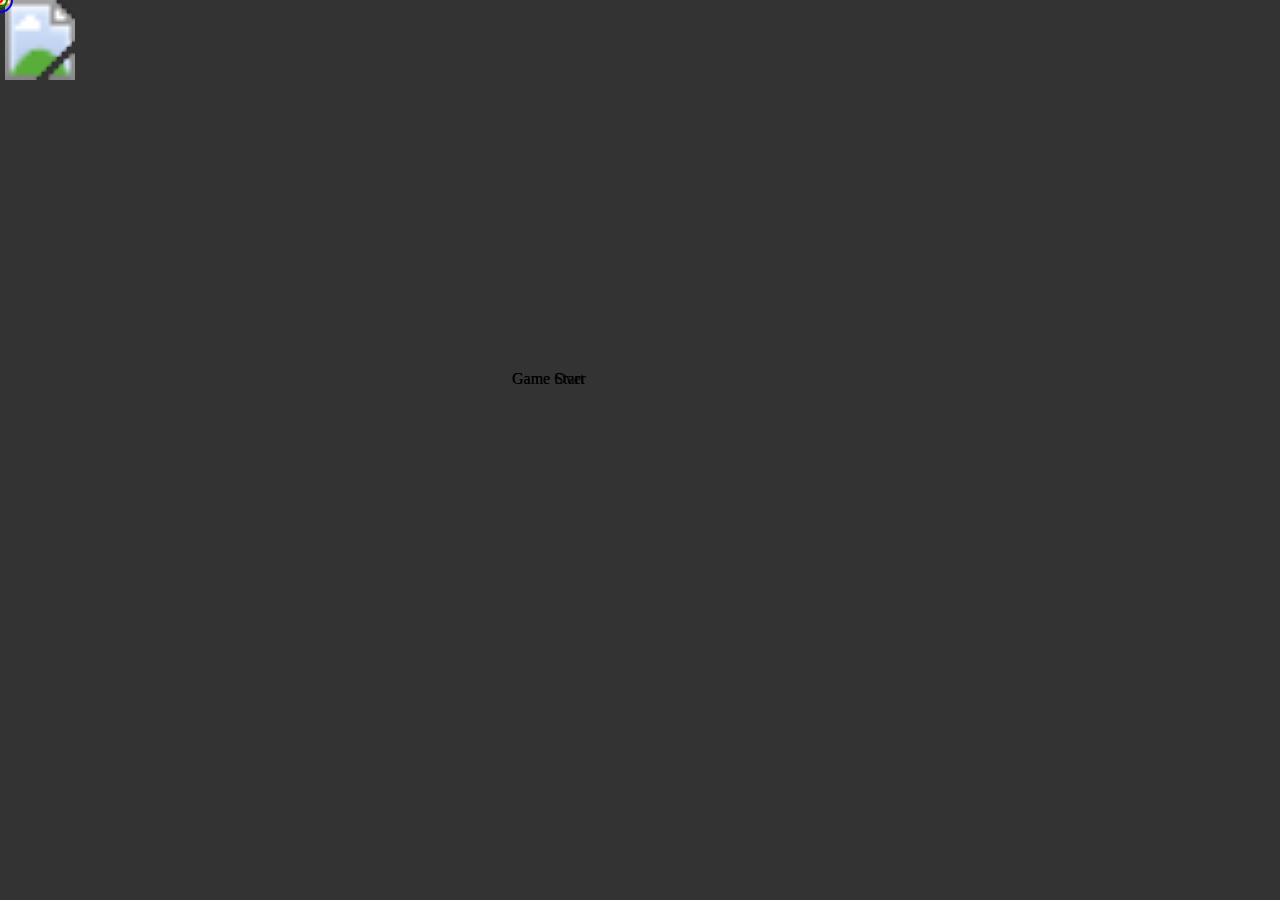
==== tag/index.html @ 18753f09 "wrote basic motion for all players in tag game added poll() to faker" ====
<!doctype html>
<html>
<head>
	<meta charset="utf-8">
	<title>B A M</title>
	<link rel="stylesheet" href="tag.css">
</head>

<body>

<svg width="1024" height="768" style="background:transparent">
	<g id="turrets">
		<circle id="turret_0" width="200" height="200" />
	</g>
	<image id="player_red" xlink:href="spiral.svg" width="80" height="80" transform="translate(100,100)"/>
	<image id="player_green" xlink:href="spiral.svg" width="80" height="80" transform="translate(200,100)"/>
	<image id="player_blue" xlink:href="spiral.svg" width="80" height="80" transform="translate(100,200)" style="stroke:blue;"/>
	<g id="bullets">
		<rect id="bullet_0" width="10" height="4"/>
		<rect id="bullet_1" width="10" height="4"/>
		<rect id="bullet_2" width="10" height="4"/>
		<rect id="bullet_3" width="10" height="4"/>
		<rect id="bullet_4" width="10" height="4"/>
		<rect id="bullet_5" width="10" height="4"/>
		<rect id="bullet_6" width="10" height="4"/>
		<rect id="bullet_7" width="10" height="4"/>
		<rect id="bullet_8" width="10" height="4"/>
		<rect id="bullet_9" width="10" height="4"/>
	</g>
	<g class="titles">
		<text id="title_start" x="50%" y="50%">Game Start</text>
		<text id="title_gameOver" x="50%" y="50%">Game Over</text>
	</g>
</svg>

<svg id="debug" style="fill:none; stroke-width:2px; width:1024px; height:768px; position:absolute; top:0; left:0; z-index:10">
	<circle id="red" r="2" style="stroke:red" cx="50" cy="50"/>
	<circle id="green" r="7" style="stroke:green" cx="50" cy="50"/>
	<circle id="blue" r="12" style="stroke:blue" cx="50" cy="50"/>
</svg>


<script src="tag.js" type="text/javascript"></script>
<script src="../faker.js" type="text/javascript"></script>

</body>
</html>
---- tag/tag.css ----
body{
	background-color: #333;
	margin:0;
}

#turrets circle{
	fill:rgba(255,200,0,0.5);
}

#bullets rect{
	fill:white;
	stroke:orange;
	stroke-weight:1px;
}
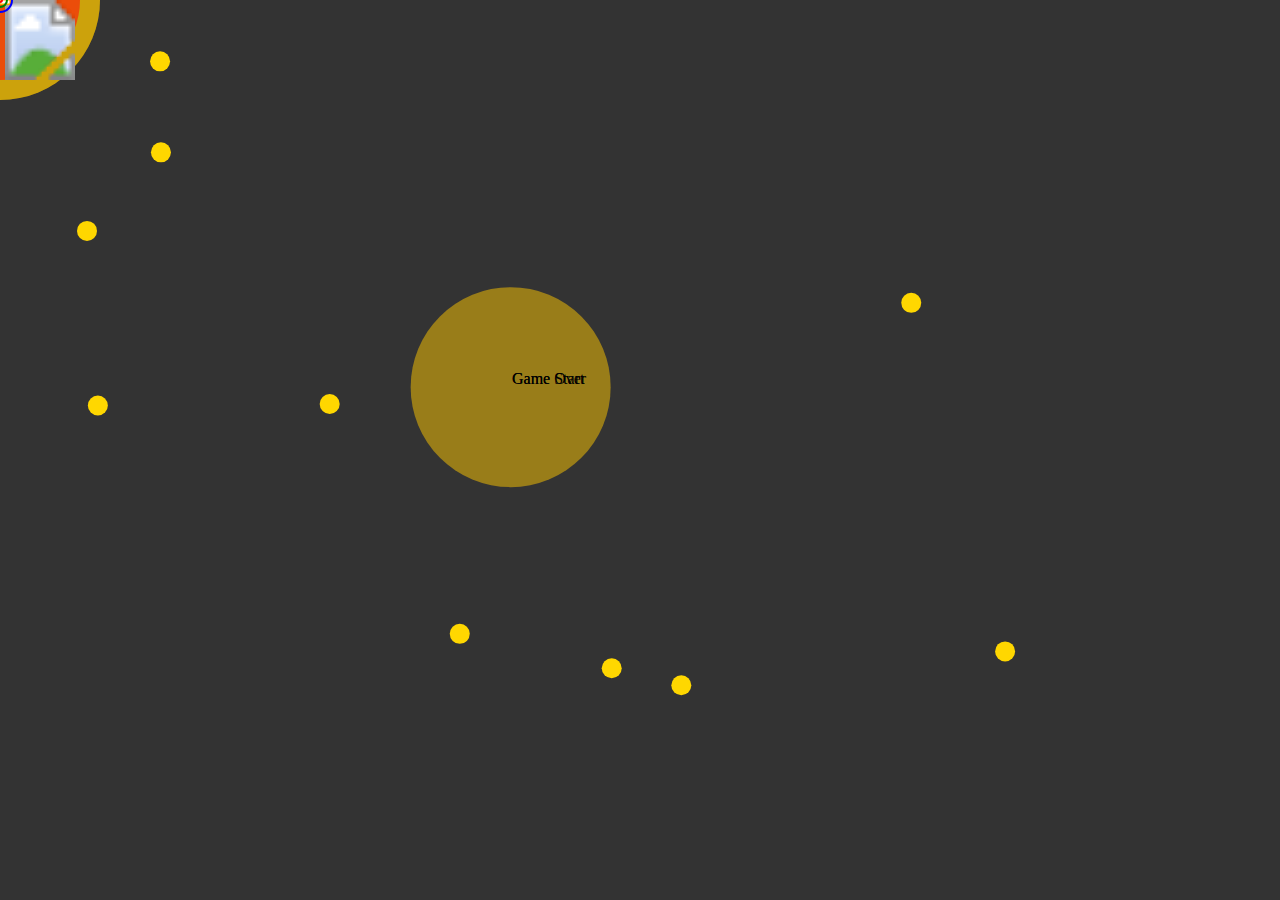
==== commit 82900638: "tokens are in random places. turrets move around (barely)" ====
--- a/tag/index.html
+++ b/tag/index.html
@@ -10,11 +10,25 @@
 
 <svg width="1024" height="768" style="background:transparent">
 	<g id="turrets">
-		<circle id="turret_0" width="200" height="200" />
+		<circle id="turret_a" r="100" />
+		<circle id="turret_b" r="100" />
+		<circle id="turret_c" r="100" />
 	</g>
-	<image id="player_red" xlink:href="spiral.svg" width="80" height="80" transform="translate(100,100)"/>
+	<circle id="player_red" style="fill:rgba(255,20,10,0.6)" r="80" transform="translate(50,50)"/>
 	<image id="player_green" xlink:href="spiral.svg" width="80" height="80" transform="translate(200,100)"/>
 	<image id="player_blue" xlink:href="spiral.svg" width="80" height="80" transform="translate(100,200)" style="stroke:blue;"/>
+	<g id="tokens">
+		<circle id="token_0" r="10" />
+		<circle id="token_1" r="10" />
+		<circle id="token_2" r="10" />
+		<circle id="token_3" r="10" />
+		<circle id="token_4" r="10" />
+		<circle id="token_5" r="10" />
+		<circle id="token_6" r="10" />
+		<circle id="token_7" r="10" />
+		<circle id="token_8" r="10" />
+		<circle id="token_9" r="10" />
+	</g>
 	<g id="bullets">
 		<rect id="bullet_0" width="10" height="4"/>
 		<rect id="bullet_1" width="10" height="4"/>
--- a/tag/tag.css
+++ b/tag/tag.css
@@ -7,6 +7,11 @@
 	fill:rgba(255,200,0,0.5);
 }
 
+#tokens circle{
+	fill:gold;
+	stroke:none;
+}
+
 #bullets rect{
 	fill:white;
 	stroke:orange;
